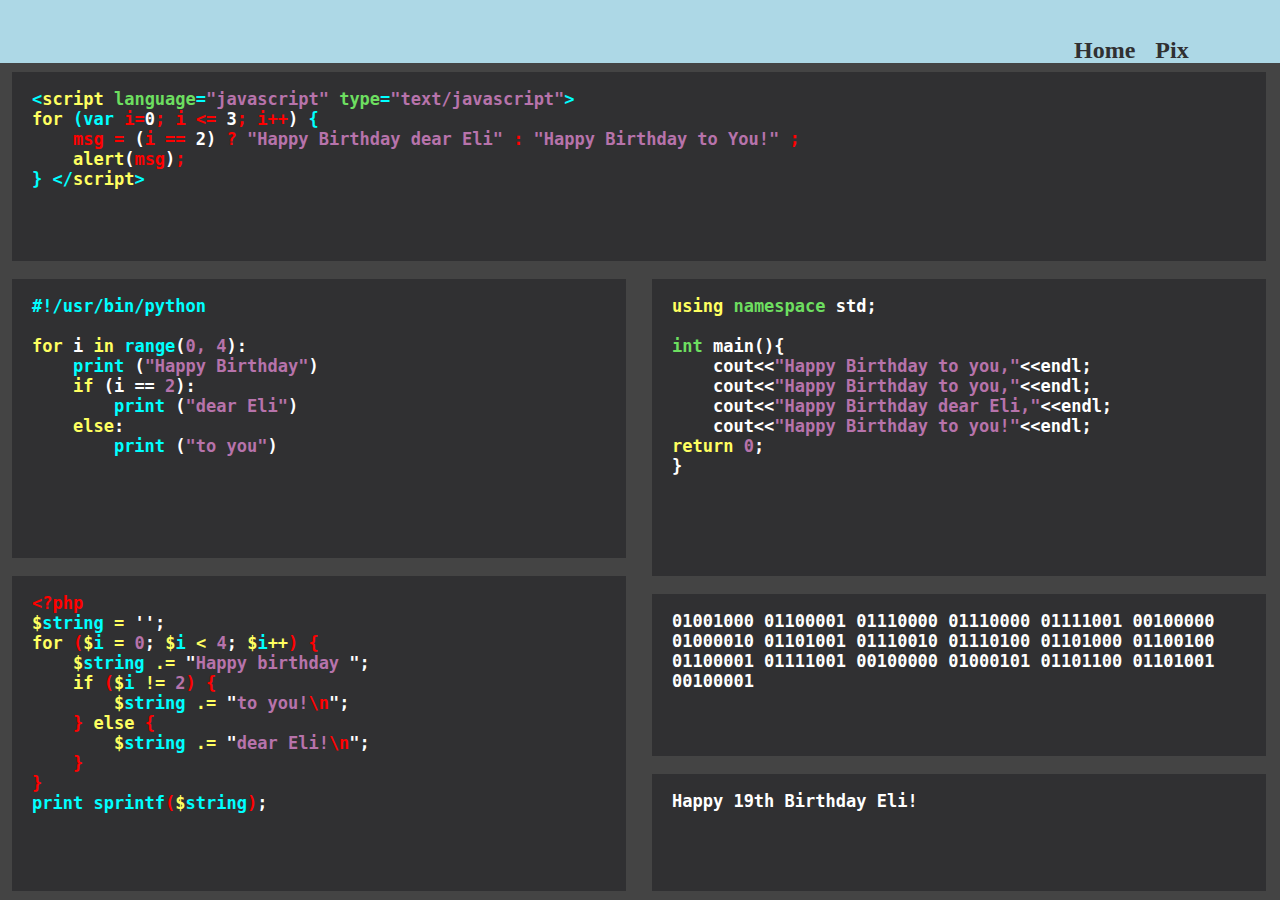
==== index.html @ 888ca5fc "Final commit (for now)--everything looks more or less not embarassing" ====
<!DOCTYPE html>

<html>
<head>
<title>Happy Birthday Eli!</title>
<meta http-equiv="Content-Type" content="text/html; charset=utf-8">
<meta name="description" content="Happy Birthday Eli!">
<meta name="author" content="Lucy Wyman">
<link href="styles.css" type="text/CSS" rel="stylesheet"></link>
<link href="./img/favicon.ico" type="image/icon" rel="icon"></link>

</head>
<body id="index">
<div id="mainNavigation">
	<div id="logo">
		<img>
	</div>
	<div id="navWrap">
		<ul id="mainNavLinks">
			<li><a href="#">Home</a></li>
			<li><a href="pix.html" title="Pictures I literally just downloaded from Facebook">Pix</a></li>
		</ul>
	</div>
</div>
<div id="mainContent">
	<div class="terminal" id="js">
		<p class="cyan">&lt;<span class="yw">script</span> <span class="gn">language</span>=<span class="pe">"javascript"</span> <span class="gn">type</span>=<span class="pe">"text/javascript"</span>&gt;<br>
		<span class="yw">for</span> <span class="wh">(</span>var <span class="red">i=<span class="white">0</span>; i &lt;&#61;<span class="white"> 3</span>; i++</span><span class="white">)</span> {<br>
		&nbsp;&nbsp;&nbsp;&nbsp;<span class="red">msg = <span class="white">(</span>i == <span class="white">2)</span> ? <span class="pe">"Happy Birthday dear Eli"</span> : <span class="pe">"Happy Birthday to You!"</span> ;</span><br>
		&nbsp;&nbsp;&nbsp;&nbsp;<span class="yw">alert</span><span class="white">(<span class="red">msg</span>)</span><span class="red">;</span><br>
		}
		&lt;/<span class="yw">script</span>&gt;
		</p>
	</div>

	<div class="half">
		<div class="terminal" id="python">
			<p class="white">
			<span class="cyan">#!/usr/bin/python</span><br><br>
			<span class="yw">for</span> i <span class="yw">in</span> <span class="cyan">range</span>(<span class="pe">0, 4</span>):<br> 
			&nbsp;&nbsp;&nbsp;&nbsp;<span class="cyan">print</span> (<span class="pe">"Happy Birthday"</span>)<br>
			&nbsp;&nbsp;&nbsp;&nbsp;<span class="yw">if</span> (i == <span class="pe">2</span>):<br>
			&nbsp;&nbsp;&nbsp;&nbsp;&nbsp;&nbsp;&nbsp;&nbsp;<span class="cyan">print</span> (<span class="pe">"dear Eli"</span>)<br>
			&nbsp;&nbsp;&nbsp;&nbsp;<span class="yw">else</span>:<br>
			&nbsp;&nbsp;&nbsp;&nbsp;&nbsp;&nbsp;&nbsp;&nbsp;<span class="cyan">print</span> (<span class="pe">"to you"</span>)
			</p>	
		</div>
		<div class="terminal" id="php">
			<p class="yw">
			<span class="red">&lt;?php</span><br>
			<span class="yw">$</span><span class="cyan">string</span><span class="yw"> =</span> <span class="white">'';</span><br>
			<span class="yw">for</span> <span class="red">(</span><span class="yw">$</span><span class="cyan">i</span><span class="yw"> = <span class="pe">0</span><span class="white">;</span> $<span class="cyan">i</span> &lt; <span class="pe">4</span><span class="white">;</span> $<span class="cyan">i</span>++<span class="red">) {</span><br>
				&nbsp;&nbsp;&nbsp;&nbsp;$<span class="cyan">string</span> .= <span class="white">"</span><span class="pe">Happy birthday</span> <span class="white">";</span><br>
				&nbsp;&nbsp;&nbsp;&nbsp;if <span class="red">(</span>$<span class="cyan">i</span> != <span class="pe">2</span><span class="red">) {</span><br>
				&nbsp;&nbsp;&nbsp;&nbsp;&nbsp;&nbsp;&nbsp;&nbsp;$<span class="cyan">string</span> .= <span class="white">"</span><span class="pe">to you!</span><span class="red">\n</span><span class="white">";</span><br>
				&nbsp;&nbsp;&nbsp;&nbsp;<span class="red">}</span> else <span class="red">{</span><br>
				&nbsp;&nbsp;&nbsp;&nbsp;&nbsp;&nbsp;&nbsp;&nbsp;$<span class="cyan">string</span> .= <span class="white">"</span><span class="pe">dear Eli!</span><span class="red">\n</span><span class="white">";</span><br>
				&nbsp;&nbsp;&nbsp;&nbsp;<span class="red">}<br>
					}</span><br>
				<span class="cyan">print sprintf<span class="red">(</span><span class="yw">$</span>string</span><span class="red">)</span><span class="white">;</span>
			</span></p>
		</div>
	</div>
	<div class="half" id="right">
				<div class="terminal" id="cplusplus">
			<p>
			<span class="yw">using</span><span class="gn"> namespace </span>std;<br><br> 
			<span class="gn">int</span> main(){<br>
			&nbsp;&nbsp;&nbsp;&nbsp;cout&lt;&lt;<span class="pe">"Happy Birthday to you,"</span>&lt;&lt;endl;<br>
			&nbsp;&nbsp;&nbsp;&nbsp;cout&lt;&lt;<span class="pe">"Happy Birthday to you,"</span>&lt;&lt;endl;<br>
			&nbsp;&nbsp;&nbsp;&nbsp;cout&lt;&lt;<span class="pe">"Happy Birthday dear Eli,"</span>&lt;&lt;endl;<br>
			&nbsp;&nbsp;&nbsp;&nbsp;cout&lt;&lt;<span class="pe">"Happy Birthday to you!"</span>&lt;&lt;endl;<br>
			<span class="yw">return</span><span class="pe"> 0</span>;<br>
			}
			</p>
		</div>
		<div class="terminal" id="binary">
			<p class="white">01001000 01100001 01110000 01110000 01111001 00100000 01000010 01101001 01110010 01110100 01101000 01100100 01100001 01111001 00100000 01000101 01101100 01101001 00100001</p>
		</div>
		<div class="terminal" id="text">
			<p>Happy 19th Birthday Eli!</p>
		</div>
	</div>
</div>
</body>
</html>
---- styles.css ----
body{
	margin: 0px;
	padding: 0px;
	overflow: hidden;
	background: #444;
}

/*Main navigation CSS*/

#mainNavigation{
	width: 100vw;
	margin: 0px;
	padding: 0px;
	height: 7vh;
	background: #add8e6;/*8DBBCE, ADD8E6;*/
	display: inline-block;
	min-height: 50px;
}

#mainNavLinks{
	margin-left: 80vw;
	list-style-type:none;
	list-style: none;
	display: table-cell;
	height: 100%;
	vertical-align: middle;
}

#navWrap{
	height: 100%;
	display: table;
	margin-left: 80vw;
}

#mainNavLinks li{
	display: table-cell;
	height: 100%;
	transition: .5s;
}

#mainNavLinks li a{
	text-decoration: none;
	color: #303032;
	font-size: 24px;
	font-weight: bold;
	font-family: 'Lato', 'sans-serif';
	transition: .5s;
	line-height: 50px;
	padding: 0px 10px;
	display: inline-block;
}

#mainNavLinks li a:hover{
	color: #777;
	background: #99C4D2;
}

/*Index page stylings*/

#mainContent{
	background: #444;
	display: inline-block;
	width: 100vw;
}

#mainContent p{
	font-family: "Lucida Console", Monaco, monospace;
	font-size: 17px;
	font-weight: bold;
	color: #fff;
	padding: 0px 20px;
	vertical-align: middle;
}

.half{
	width: 48vw;
	float: left;
}

#right{
	margin-left: 2vw;
}

.terminal{
	border: solid #444;
	border-width: 1vh 1vw;
	width: 100%;
	background: #303032;
}

#js{
	width: 98vw;
	min-height: 140px;
	height:21vh;
}

#cplusplus{
	min-height:220px;
	height: 33vh;
}

#php{
	min-height:240px;
	height:35vh;
}

#python{
	min-height: 200px;
	height: 31vh;
}

#binary{
	min-height: 125px;
	height: 18vh;
}

#text{
	min-height:0px;
	height: 13vh;
}

/*Fonts and colors*/

.gn{
	color: #6DDE60; //Green
}

.yw{
	color: #ffff60; //Yellow
}

.pe{
	color: #B773AB; //purple
}

.white{
	color: #fff;
}

.red{
	color: red;
}

.cyan{
	color: #00ffff !important; //blue
}

/*Pix*/

#slideshow{
	margin-right: auto;
	margin-left: auto;
	position: relative;
	//width: 500px;
	height: 500px;
	padding: 10px;
	text-align: center;
}

.photodiv{
	position: absolute;
	top: 10px;
	right: 10px;
	bottom 10px;
	left: 10px;
	display: inline-block;
	//background: #fff;
	padding: 10px;
}

.fixit {
	opacity: 0;
}

.photo{
	height: 500px;
	margin-left: auto;
	margin-right: auto;
	box-shadow: 0px 0px  5px 5px #777;
	display: inline-block;
	position: relative;
}
.paragraphs{
	font-family: 'Lato', 'sans-serif';
	font-size: 30px;
	line-height: 40px;
	padding: 0px;
	margin: 5px;
	bottom: 0px;
	color: #ADD8E6;
}
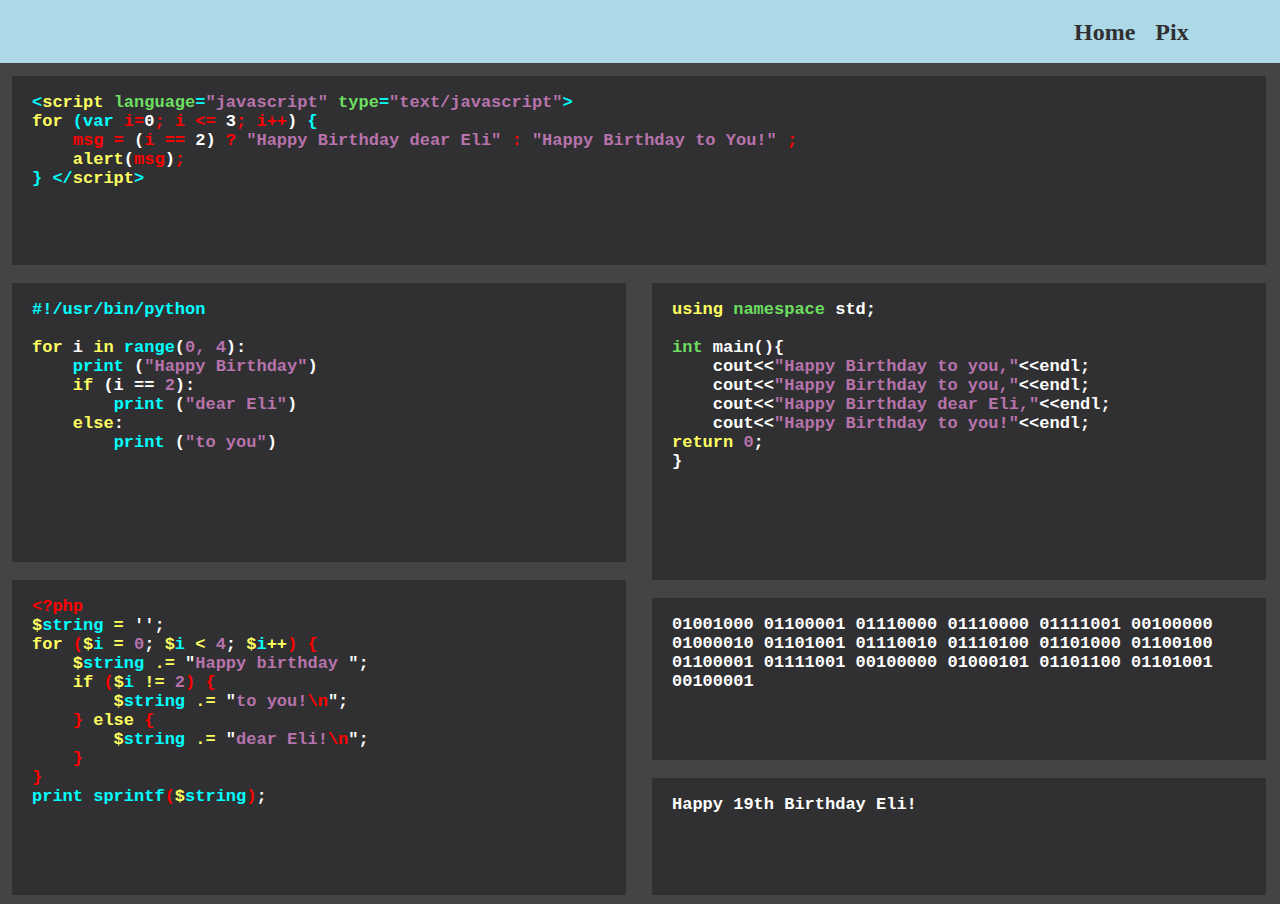
==== commit 2994a4dd: "I did a thing" ====
--- a/index.html
+++ b/index.html
@@ -13,7 +13,6 @@
 <body id="index">
 <div id="mainNavigation">
 	<div id="logo">
-		<img>
 	</div>
 	<div id="navWrap">
 		<ul id="mainNavLinks">
